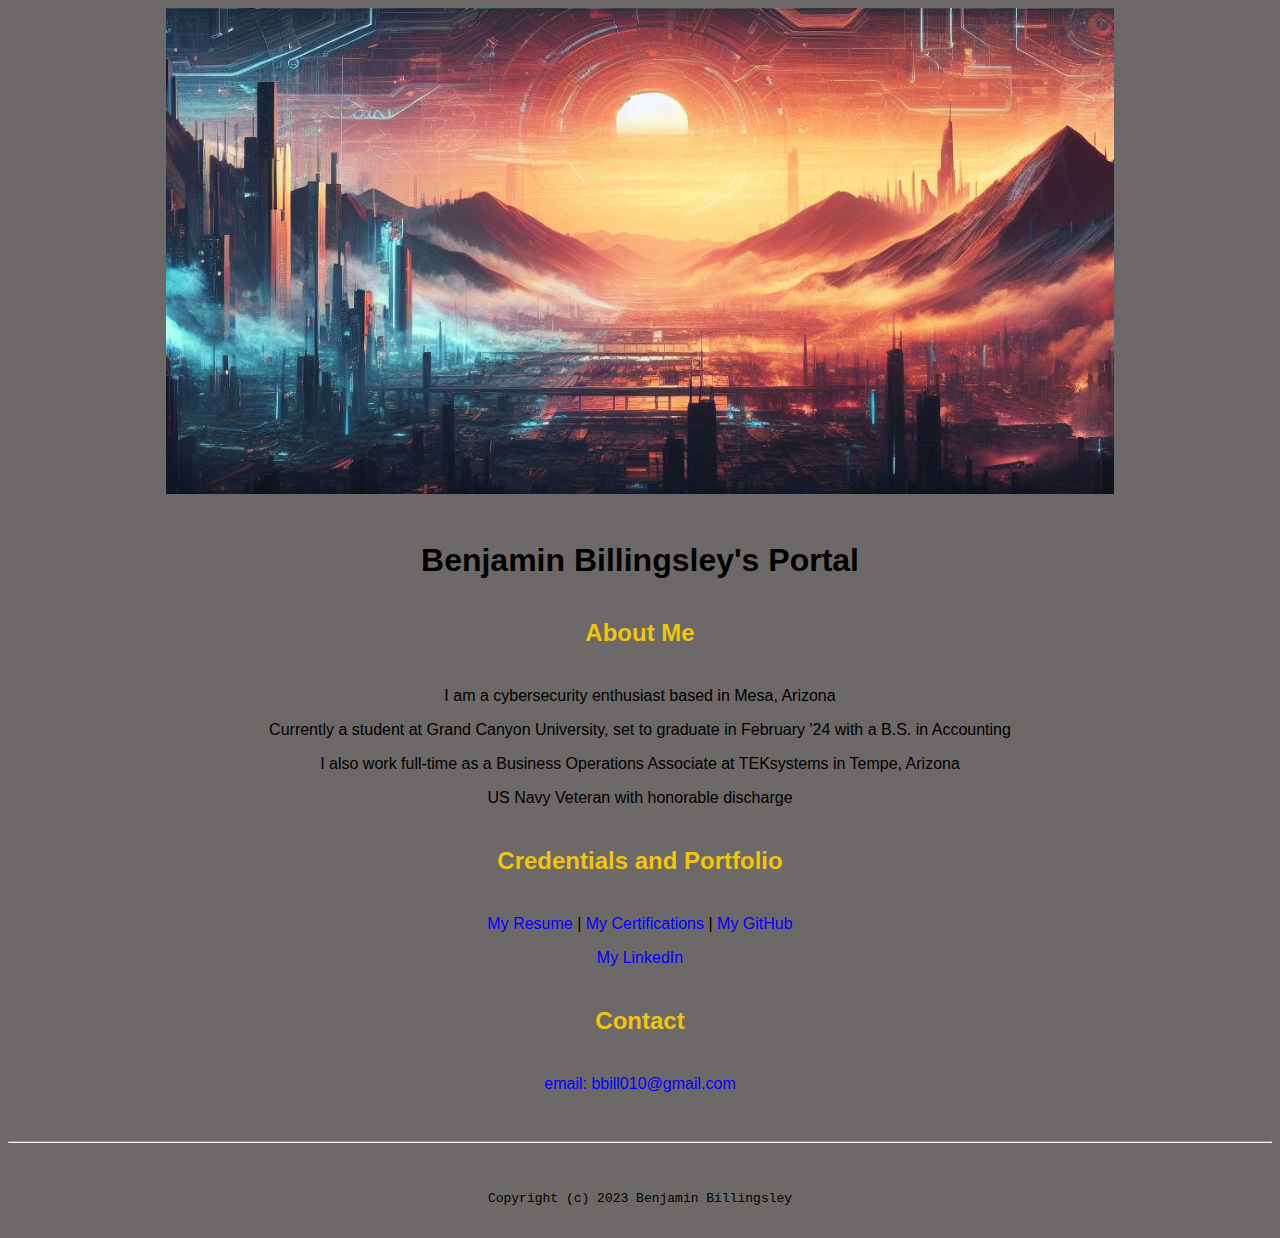
==== index.html @ f8e52397 "Add files via upload" ====
<html lang="en">

	<header>
		<title>Benjamin Billingsley's Portal</title>
		<link rel="stylesheet" href="CSS/master.css">
		<link rel="FaviconIcon" href="favicon.ico" type="images/b-icon">
		<link rel="shortcut" href="favicon.ico" type="images/b-icon">
		<meta name=viewport" content="width=device-width, initial-scale=1, shrink-to-fit=no">
		<meta name="name" content="Benjamin Billingsley's Portal">
		<meta name="author" content="Benjamin Billingsley">
		<meta name="description" content="Online portfolio for cybersecurity and IT roles">
		<meta name="keywords" content="Resume,Portfolio,Certifications,Cybersecurity,IT">
		<meta name="robot" content="noindex, nofollow">
		
	</header>
	
	<body>
			<img src="images/banner.png" width="75%" height="55%" alt="banner">
		<h1>Benjamin Billingsley's Portal</h1>
		<h2>About Me</h2>
		<p>I am a cybersecurity enthusiast based in Mesa, Arizona</p>
		<p>Currently a student at Grand Canyon University, set to graduate in February '24 with a B.S. in Accounting</p>
		<p>I also work full-time as a Business Operations Associate at TEKsystems in Tempe, Arizona</P>
		<p>US Navy Veteran with honorable discharge</p>
		<h2>Credentials and Portfolio</h2>
		
		<p><a href="resume.html">My Resume</a> | <a href="https://github.com/benjaminbillingsley/MyCredentials">My Certifications</a> | <a href="https://github.com/benjaminbillingsley">My GitHub</a></p>
		<p><a href="https://www.linkedin.com/in/benjaminbillingsley/">My LinkedIn</a>
		<h2>Contact</h2>
		
		<p><a href="mailto:bbill010@gmail.com">email: bbill010@gmail.com</a></p>
	</body>
	
	<footer>
		<hr>
		<code>Copyright (c) 2023 Benjamin Billingsley</code>
		
	</footer>
	
</html>
---- CSS/master.css ----
/* Cascading stylesheet for the website */

a {
	color:blue;
	text-decoration:none;
}

a:hover {
	color:red;
	text-decoration:none;
	
}

body {
	background-color: #6D6968; /* Background color */
	/* Text Color */
	font-family: Arial, Helvetica, sans-serif; /* Font */
	text-align: center;/* Text Alignment */
	
}

footer {
	margin-top: 2rem;
	margin-bottom: 2rem;
}

h1 {
	margin-bottom: 0.5rem;
	margin-top: 3rem;
}

h2 {
	color:#F1C40F;
	margin-bottom: 2.5rem;
	margin-top: 2.5rem;
}

h3 {
	margin-bottom: 0rem;
	margin-top: 2rem;
}

h4 {
	margin-bottom: 1rem;
	margin-top: 0.5rem;
}

h5 {
	margin-top: 0.5rem;
}

hr {
	margin-bottom: 3rem;
	margin-top: 3rem;
}

/* bullet points in the resume page */
ul {
	display: table;
	margin: 0 auto;
	text-align: left;
	
}
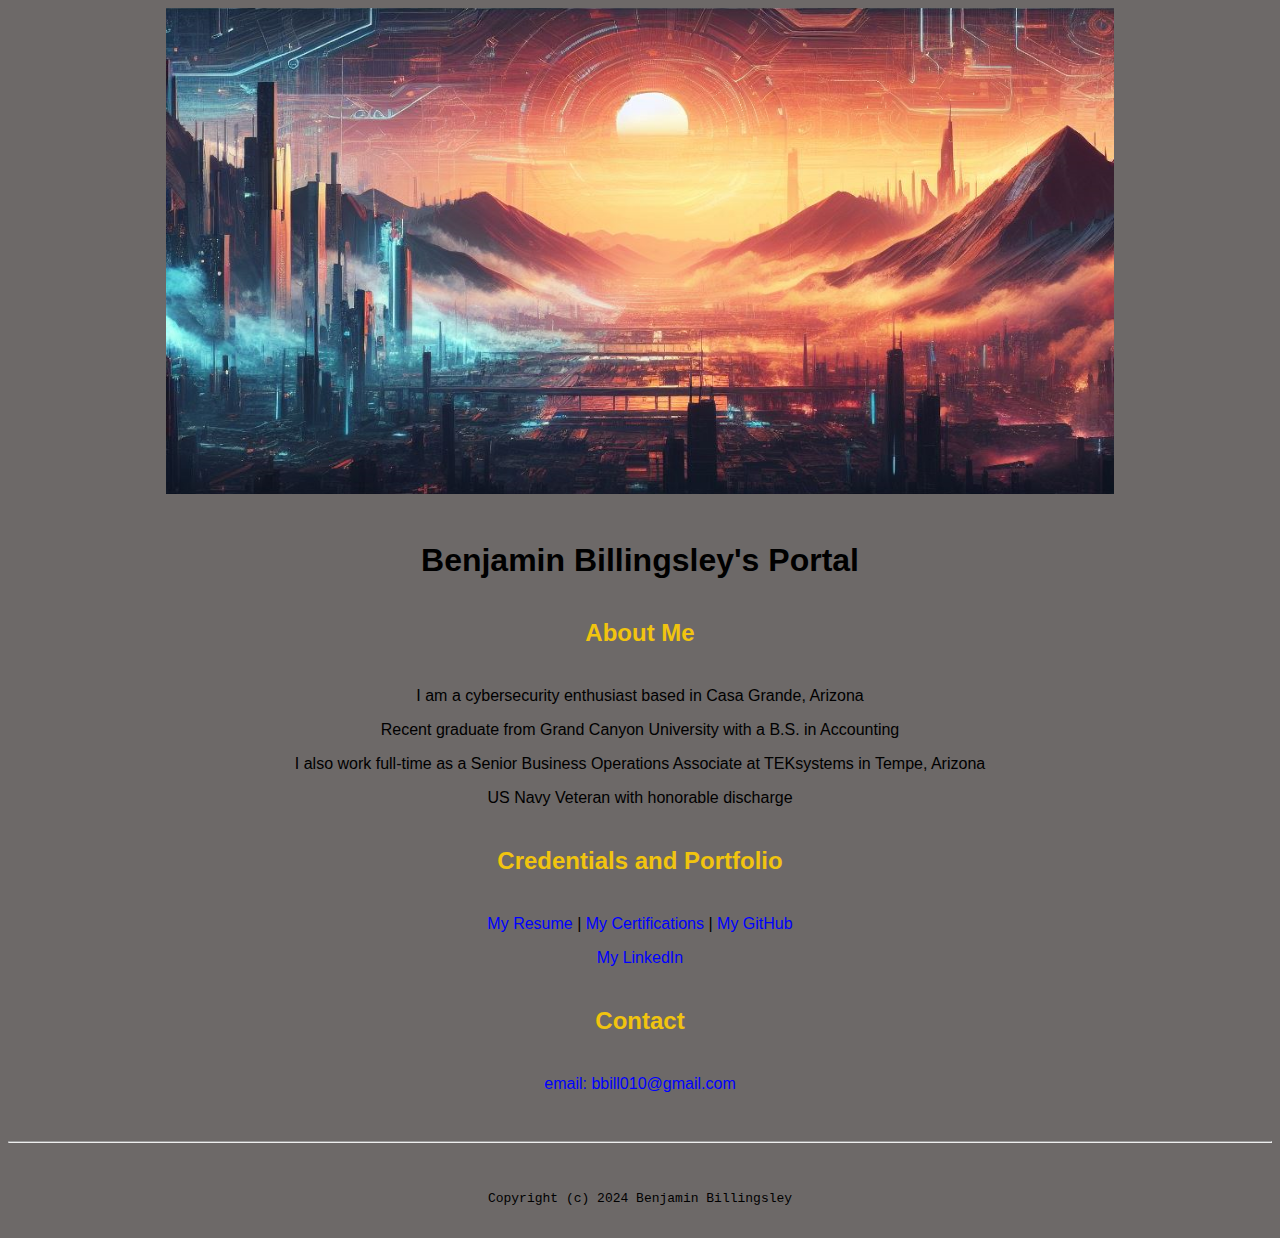
==== commit 4deb8a37: "Update index.html" ====
--- a/index.html
+++ b/index.html
@@ -3,14 +3,14 @@
 	<header>
 		<title>Benjamin Billingsley's Portal</title>
 		<link rel="stylesheet" href="CSS/master.css">
-		<link rel="FaviconIcon" href="favicon.ico" type="images/b-icon">
-		<link rel="shortcut" href="favicon.ico" type="images/b-icon">
-		<meta name=viewport" content="width=device-width, initial-scale=1, shrink-to-fit=no">
+		<link rel="FaviconIcon" href="favicon.ico" type="images/b-icon.jpg">
+		<link rel="shortcut" href="favicon.ico" type="images/b-icon.jpg">
+		<meta name="viewport" content="width=device-width, initial-scale=1, shrink-to-fit=no">
 		<meta name="name" content="Benjamin Billingsley's Portal">
 		<meta name="author" content="Benjamin Billingsley">
 		<meta name="description" content="Online portfolio for cybersecurity and IT roles">
 		<meta name="keywords" content="Resume,Portfolio,Certifications,Cybersecurity,IT">
-		<meta name="robot" content="noindex, nofollow">
+		
 		
 	</header>
 	
@@ -18,9 +18,9 @@
 			<img src="images/banner.png" width="75%" height="55%" alt="banner">
 		<h1>Benjamin Billingsley's Portal</h1>
 		<h2>About Me</h2>
-		<p>I am a cybersecurity enthusiast based in Mesa, Arizona</p>
-		<p>Currently a student at Grand Canyon University, set to graduate in February '24 with a B.S. in Accounting</p>
-		<p>I also work full-time as a Business Operations Associate at TEKsystems in Tempe, Arizona</P>
+		<p>I am a cybersecurity enthusiast based in Casa Grande, Arizona</p>
+		<p>Recent graduate from Grand Canyon University with a B.S. in Accounting</p>
+		<p>I also work full-time as a Senior Business Operations Associate at TEKsystems in Tempe, Arizona</P>
 		<p>US Navy Veteran with honorable discharge</p>
 		<h2>Credentials and Portfolio</h2>
 		
@@ -33,8 +33,8 @@
 	
 	<footer>
 		<hr>
-		<code>Copyright (c) 2023 Benjamin Billingsley</code>
+		<code>Copyright (c) 2024 Benjamin Billingsley</code>
 		
 	</footer>
 	
-</html>+</html>
--- a/CSS/master.css
+++ b/CSS/master.css
@@ -59,5 +59,23 @@
 	display: table;
 	margin: 0 auto;
 	text-align: left;
-	
 }
+
+/* aspect ratio for .container */
+.container {
+	position: relative;
+	overflow: hidden;
+	width: 100%;
+	padding-tio: 75%; /* 4:3 Aspect Ratio */
+}
+
+/* Style iframe to fit in the container div with full height and width */
+.responsive-iframe {
+	position: absolute;
+	top: 0;
+	left: 0;
+	bottom: 0;
+	right: 0;
+	width: 100%;
+	height: 100%;
+}
